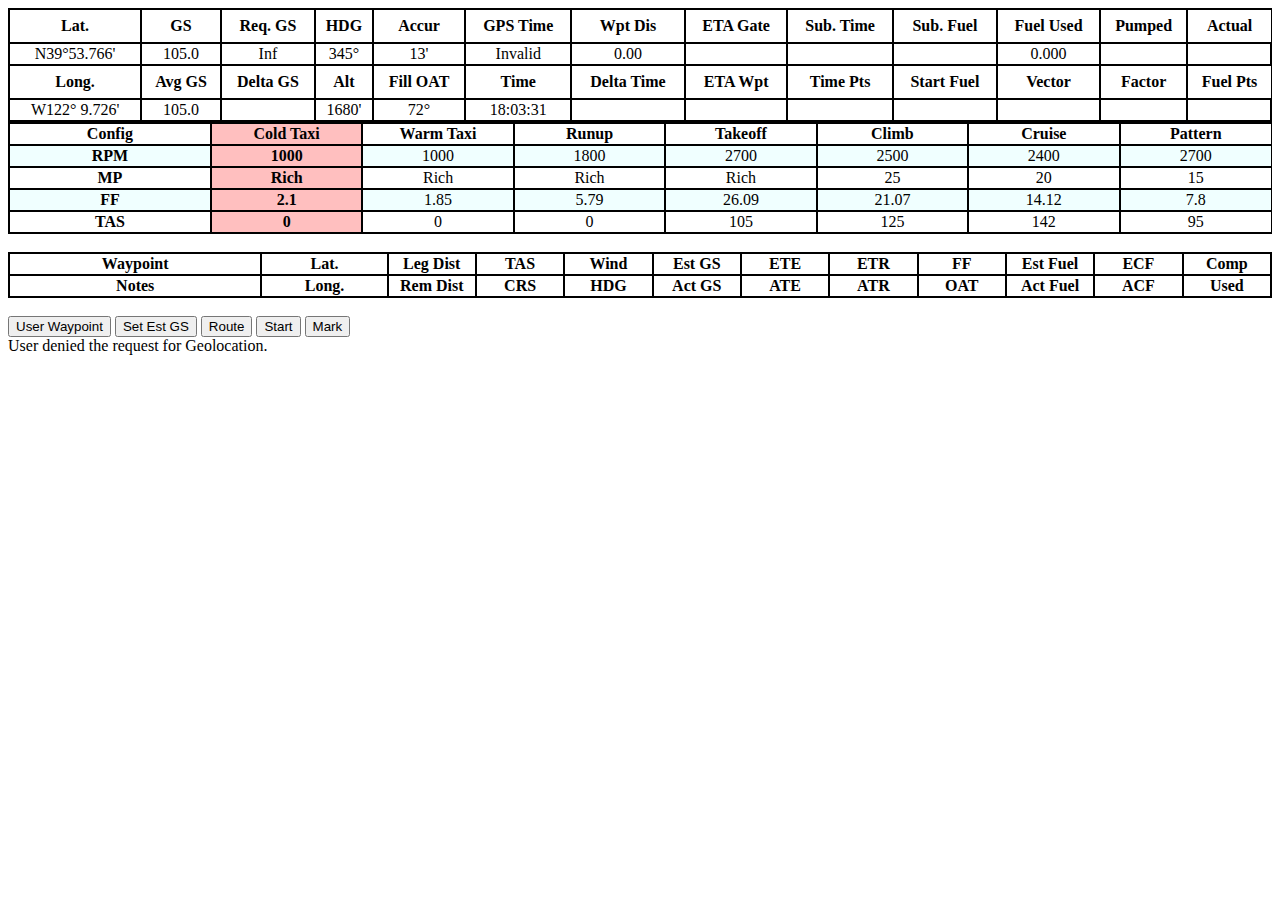
==== docs/index.html @ 233aa314 "Trying again with relative manifest path." ====
<!doctype html>
<html lang="en" manifest="rally-tracker.manifest">
<head>
<meta charset="utf-8">
<meta name="description" content="Rally Tracker">
<meta name="author" content="Michael Saboff">

<title>Rally Tracker</title>

<link rel="stylesheet" href="css/styles.css">
<script src="js/waypoints.json"></script>
<script src="js/main.js"></script>
</head>

<body onload="init()">
<table id="statusTable" style="width:100%">
  <thead>
    <tr>
      <th class="status-center">Lat.</th>
      <th class="status-center">GS</th>
      <th class="status-center">Req. GS</th>
      <th class="status-center">HDG</th>
      <th class="status-center">Accur</th>
      <th class="status-center">GPS Time</th>
      <th class="status-center">Wpt Dis</th>
      <th class="status-center">ETA Gate</th>
      <th class="status-center">Sub. Time</th>
      <th class="status-center">Sub. Fuel</th>
      <th class="status-center">Fuel Used</th>
      <th class="status-center">Pumped</th>
      <th class="status-center">Actual</th>
    </tr>
  </thead>
  <thead>
    <tr>
      <td><div class="status-center" id="currentLatitude"></div></td>
      <td><div class="status-center" id="currentSpeed"></div></td>
      <td><div class="status-center" id="requiredGS"></div></td>
      <td><div class="status-center" id="currentHeading"></div></td>
      <td><div class="status-center" id="currentAccuracy"></div></td>
      <td><div class="status-center" id="currentTimeStamp"></div></td>
      <td><div class="status-center" id="distanceToWaypoint"></div></td>
      <td><div class="status-center" id="timeToGate"></div></td>
      <td><div class="status-center" id="submittedTime"></div></td>
      <td><div class="status-center" id="submittedFuel"></div></td>
      <td><div class="status-center" id="fuelUsed"></div></td>
      <td><div class="status-center" id="fuelPumped"></div></td>
      <td><div class="status-center" id="actualFuel"></div></td>
    </tr>
  </thead>
  <thead>
    <tr>
      <th class="status-center">Long.</th>
      <th class="status-center">Avg GS</th>
      <th class="status-center">Delta GS</th>
      <th class="status-center">Alt</th>
      <th class="status-center">Fill OAT</th>
      <th class="status-center">Time</th>
      <th class="status-center">Delta Time</th>
      <th class="status-center">ETA Wpt</th>
      <th class="status-center">Time Pts</th>
      <th class="status-center">Start Fuel</th>
      <th class="status-center">Vector</th>
      <th class="status-center">Factor</th>
      <th class="status-center">Fuel Pts</th>
    </tr>
  </thead>
  <thead>
    <tr>
      <td><div class="status-center" id="currentLongitude"></div></td>
      <td><div class="status-center" id="averageSpeed"></div></td>
      <td><div class="status-center" id="deltaGS"></div></td>
      <td><div class="status-center" id="currentAltitude"></div></td>
      <td><div class="status-center" id="fillOAT"></div></td>
      <td><div class="status-center" id="currentTime"></div></td>
      <td><div class="status-center" id="deltaTime"></div></td>
      <td><div class="status-center" id="timeToWaypoint"></div></td>
      <td><div class="status-center" id="timePoints"></div></td>
      <td><div class="status-center" id="startFuel"></div></td>
      <td><div class="status-center" id="fuelVector"></div></td>
      <td><div class="status-center" id="pumpFactor"></div></td>
      <td><div class="status-center" id="fuelPoints"></div></td>
    </tr>
  </thead>
</table>
<table id="engineConfigs" style="width:100%">
  <tr class="config-row">
    <th style="width:16%">Config</th>
  </tr>
  <tr class="config-row">
    <th>RPM</th>
  </tr>
  <tr class="config-row">
    <th>MP</th>
  </tr>
  <tr class="config-row">
    <th>FF</th>
  </tr>
  <tr class="config-row">
    <th>TAS</th>
  </tr>
</table>
<br>
<table id="waypointHeader" style="width:100%">
  <tr>
    <th style="width:20%">Waypoint</th>
    <th style="width:10%">Lat.</th>
    <th style="width:7%">Leg Dist</th>
    <th style="width:7%">TAS</th>
    <th style="width:7%">Wind</th>
    <th style="width:7%">Est GS</th>
    <th style="width:7%">ETE</th>
    <th style="width:7%">ETR</th>
    <th style="width:7%">FF</th>
    <th style="width:7%">Est Fuel</th>
    <th style="width:7%">ECF</th>
    <th style="width:7%">Comp</th>
  </tr>
  <tr>
    <th>Notes</th>
    <th>Long.</th>
    <th>Rem Dist</th>
    <th>CRS</th>
    <th>HDG</th>
    <th>Act GS</th>
    <th>ATE</th>
    <th>ATR</th>
    <th>OAT</th>
    <th>Act Fuel</th>
    <th>ACF</th>
    <th>Used</th>
  </tr>
</table>
<table id="waypoints" class="scroll" style="width:100%">
</table>
<br>
<div id="user-waypoint-popup" class="white_content">
  <h2>User Waypoint</h2>
  Name: <input type="text" id="UserWaypointPopup_name"><br>
  Description: <input type="text" id="UserWaypointPopup_description"><br>
  Latitude: <input type="text" id="UserWaypointPopup_latitude"><br>
  Longitude: <input type="text" id="UserWaypointPopup_longitude"><br>
  <button onclick="createUserWaypoint()">Create</button>
  <button onclick="editUserWaypoint()">Edit</button>
  <button onclick="hideUserWaypointPopup()">Done</button>
</div>
<div id="route-popup" class="white_content">
  <h2>Edit Route</h2>
  Route: <textarea rows="4" cols="80" autocomplete="off" autocorrect="off" autocapitalize="off" spellcheck="false" id="routePopup_route"></textarea><br>
  <button onclick="cancelRoutePopup()">Cancel</button>
  <button onclick="submitRoutePopup()">Submit</button>
</div>
<div id="gs-popup" class="white_content">
  <h2>Set Ground Speed</h2>
   Ground Speed: <input type="text" id="GroundSpeedPopup_gs"><br>
  <button onclick="cancelGroundSpeedPopup()">Cancel</button>
  <button onclick="submitGroundSpeedPopup()">Submit</button>
</div>
<div id="tas-popup" class="white_content">
  <h2>True Airspeed</h2>
  Est True Airspeed: <input type="text" id="EditTASPopup_tas"><br>
  <button onclick="cancelEditTASPopup()">Cancel</button>
  <button onclick="submitEditTASPopup()">Submit</button>
</div>
<div id="wind-popup" class="white_content">
  <h2>Wind</h2>
  Wind Direection: <input type="text" id="WindPopup_direction">
  At Speed: <input type="text" id="WindPopup_speed"><br>
  <button onclick="cancelWindPopup()">Cancel</button>
  <button onclick="submitWindPopup()">Submit</button>
</div>
<div id="oat-popup" class="white_content">
  <h2>OAT</h2>
  Temp &deg;F: <input type="text" id="OATPopup_oat">
  <button onclick="cancelOATPopup()">Cancel</button>
  <button onclick="submitOATPopup()">Submit</button>
</div>
<button onclick="showUserWaypointPopup()">User Waypoint</button>
<button onclick="showGroundSpeedPopup()">Set Est GS</button>
<button onclick="showRoutePopup()">Route</button>
<button onclick="startRunning()">Start</button>
<button onclick="markLeg()">Mark</button>
<br>
<div id="fade" class="black_overlay"></div>
<div id="status"></div>
</body>
</html>
---- docs/css/styles.css ----
#statusTable {
    border: 1px solid black;
    border-spacing: 0;
}

#engineConfigs {
    border: 1px solid black;
    border-spacing: 0;
}

#waypointHeader {
    border: 1px solid black;
    border-bottom: hidden;
    border-spacing: 0;
}

table, th, td {
    border: 1px solid black;
}

table.scroll {
    width: 100%; /* 140px * 5 column + 16px scrollbar width */
    border-top: hidden;
    border-spacing: 0;
/*    border: 2px solid black; */
}

table.scroll tbody,
table.scroll thead tr { display: block; }

table.scroll tbody {
/*    height: 00px; */
    overflow-y: auto;
    overflow-x: hidden;
}

table.scroll tbody td,
table.scroll thead th {
    width: 140px; */
    border-right: 1px solid black;
}

/*
table.scroll thead th:last-child {
    width: 156px; /* 140px + 16px scrollbar width */
/*} */

thead tr th {
    height: 30px;
    line-height: 30px;
    /*text-align: left;*/
}

tbody { border-top: 2px solid black; }

tbody td:last-child, thead th:last-child {
    border-right: none !important;
}

tr:hover {
    background-color: #f5f5f5;
}

.config-row:nth-child(even) {
    background-color: Azure;
}

.status-center {
    text-align: center;
}

.delta-speed-behind {
    background-color: LightCoral;
}

.delta-speed-ahead {
    background-color: Yellow;
}

.delta-speed-close {
    background-color: LightGreen;
}

.engine-config-type {
    font-weight: bold;
    width: 12%;
}

.engine-config {
    text-align: center;
}

.engine-config-highlight {
    text-align: center;
    font-weight: bold;
    background-color: #ffbfbf;
}

.waypoint-row-even {
    background-color: White;
}

.waypoint-row-odd {
    background-color: Azure;
}

.waypoint-row {
    text-align: center;
}

.waypoint-row-highlight {
    text-align: center;
    background-color: #ffbfbf;
}

.black_overlay{
    display: none;
    position: absolute;
    top: 0%;
    left: 0%;
    width: 100%;
    height: 100%;
    background-color: black;
    z-index:1001;
    -moz-opacity: 0.8;
    opacity:.50;
    filter: alpha(opacity=80);
}

.white_content {
    display: none;
    position: absolute;
    top: 25%;
    left: 25%;
    width: 50%;
    height: 50%;
    padding: 16px;
    border: 10px solid blue;
    background-color: white;
    z-index:1002;
    overflow: auto;
}
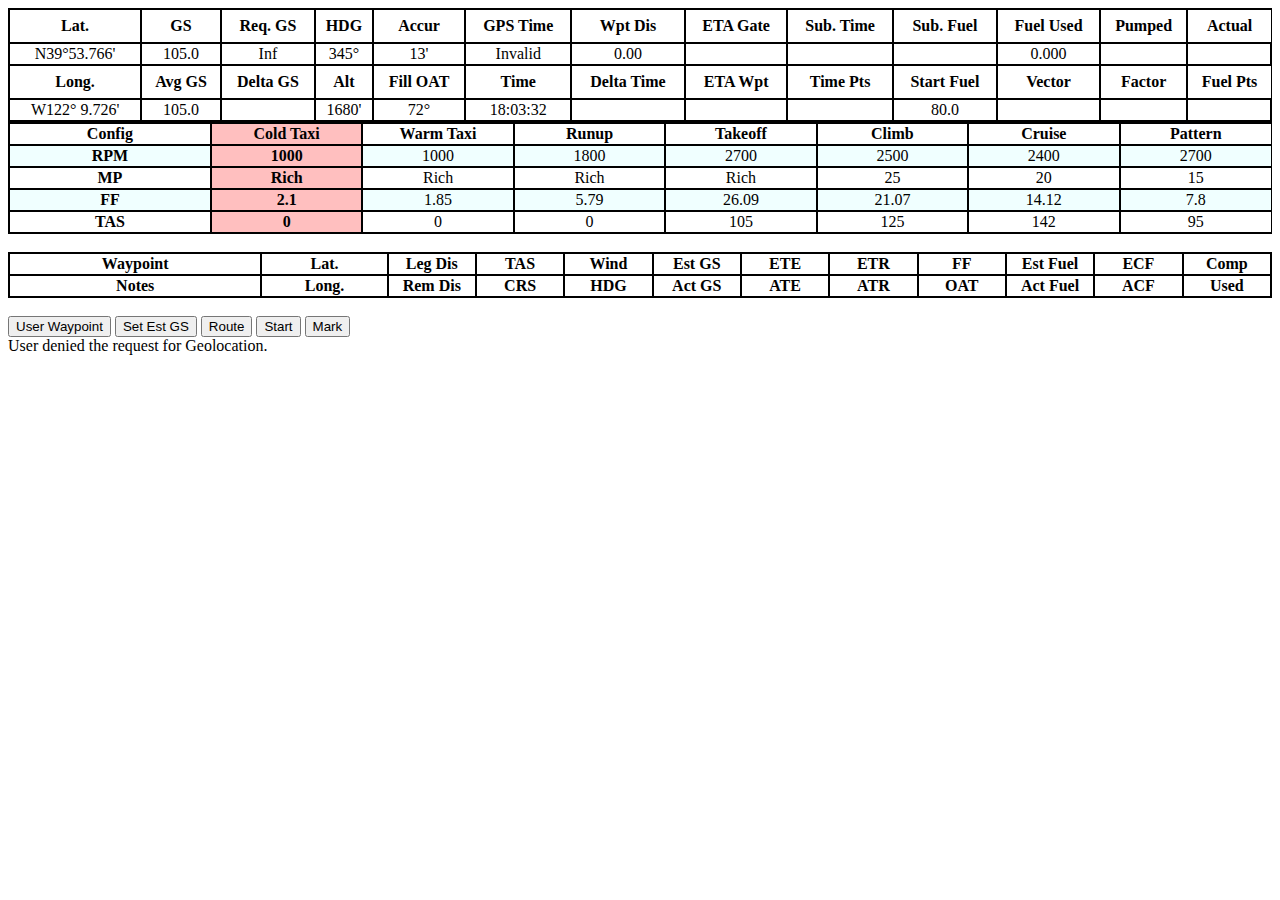
==== commit 98853f5d: "Shortened Leg distance headers to avoid iPad wrap.  Fixed FlightStatus to show start fuel." ====
--- a/docs/index.html
+++ b/docs/index.html
@@ -105,7 +105,7 @@
   <tr>
     <th style="width:20%">Waypoint</th>
     <th style="width:10%">Lat.</th>
-    <th style="width:7%">Leg Dist</th>
+    <th style="width:7%">Leg Dis</th>
     <th style="width:7%">TAS</th>
     <th style="width:7%">Wind</th>
     <th style="width:7%">Est GS</th>
@@ -119,7 +119,7 @@
   <tr>
     <th>Notes</th>
     <th>Long.</th>
-    <th>Rem Dist</th>
+    <th>Rem Dis</th>
     <th>CRS</th>
     <th>HDG</th>
     <th>Act GS</th>
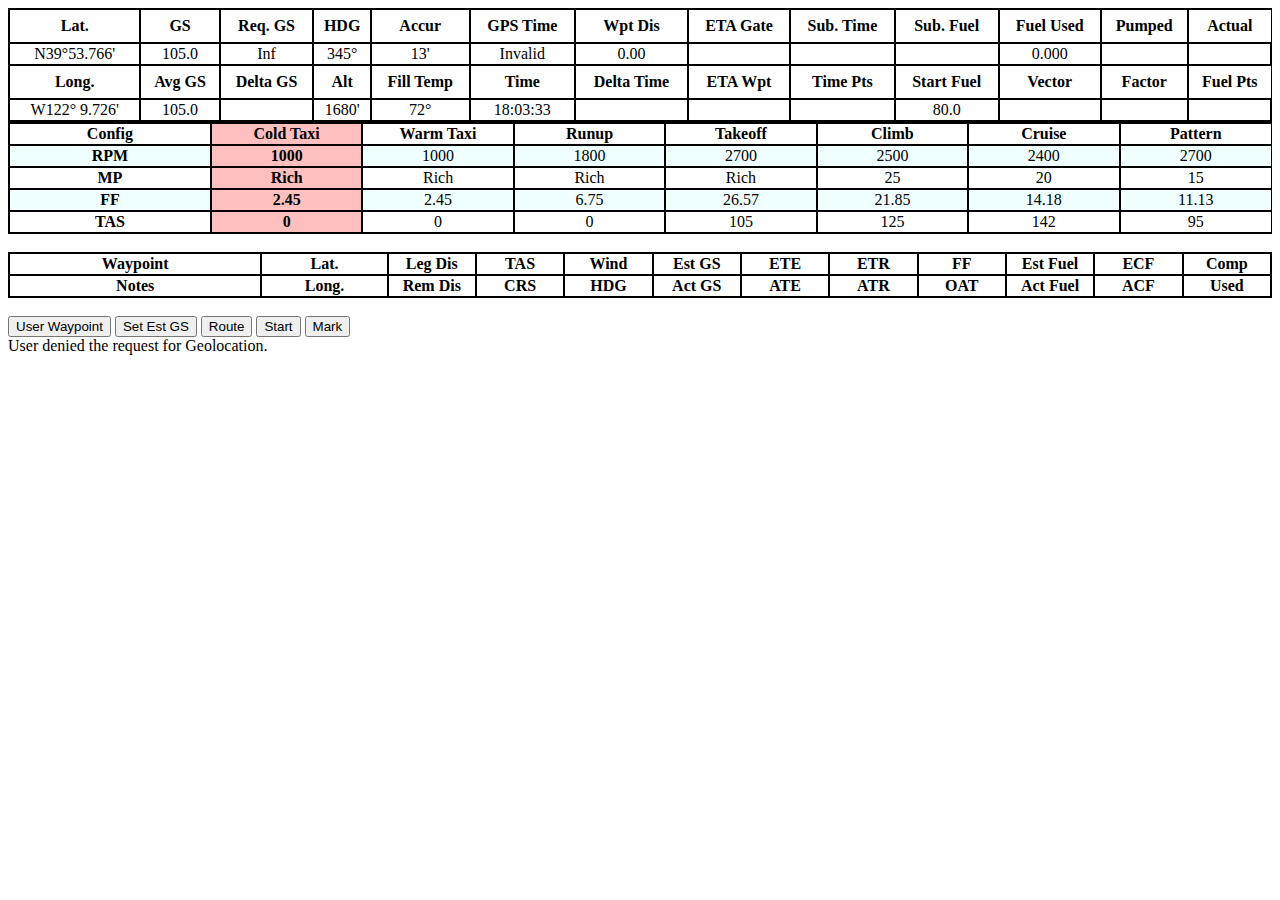
==== commit 77c30a11: "Changes to Temp compensation.  - Separated out fill temp from the start leg.  Now we compensate for " ====
--- a/docs/index.html
+++ b/docs/index.html
@@ -54,7 +54,7 @@
       <th class="status-center">Avg GS</th>
       <th class="status-center">Delta GS</th>
       <th class="status-center">Alt</th>
-      <th class="status-center">Fill OAT</th>
+      <th class="status-center">Fill Temp</th>
       <th class="status-center">Time</th>
       <th class="status-center">Delta Time</th>
       <th class="status-center">ETA Wpt</th>
@@ -169,12 +169,6 @@
   <button onclick="cancelWindPopup()">Cancel</button>
   <button onclick="submitWindPopup()">Submit</button>
 </div>
-<div id="oat-popup" class="white_content">
-  <h2>OAT</h2>
-  Temp &deg;F: <input type="text" id="OATPopup_oat">
-  <button onclick="cancelOATPopup()">Cancel</button>
-  <button onclick="submitOATPopup()">Submit</button>
-</div>
 <button onclick="showUserWaypointPopup()">User Waypoint</button>
 <button onclick="showGroundSpeedPopup()">Set Est GS</button>
 <button onclick="showRoutePopup()">Route</button>
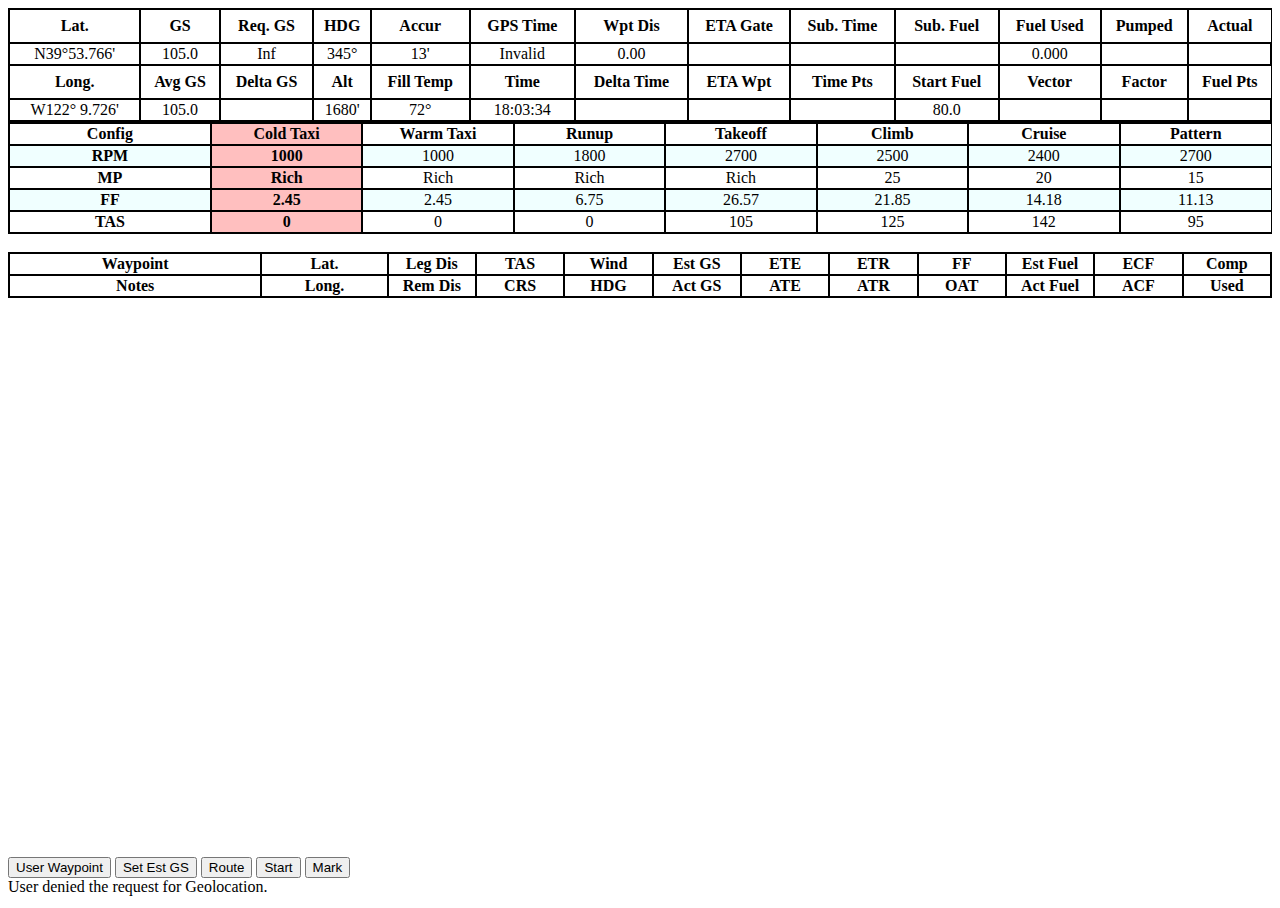
==== commit 7c95640b: "Made the header and footer fixed, but the Leg table scrollable." ====
--- a/docs/index.html
+++ b/docs/index.html
@@ -11,9 +11,9 @@
 <script src="js/waypoints.json"></script>
 <script src="js/main.js"></script>
 </head>
-
 <body onload="init()">
-<table id="statusTable" style="width:100%">
+<header>
+<table id="statusTable">
   <thead>
     <tr>
       <th class="status-center">Lat.</th>
@@ -131,9 +131,24 @@
     <th>Used</th>
   </tr>
 </table>
-<table id="waypoints" class="scroll" style="width:100%">
-</table>
+</header>
+  <section>
+  <div class="scrolling">
+    <table id="waypoints" class="scroll" style="width:100%">
+    </table>
+  </div>
+  </section>
 <br>
+<footer>
+<button onclick="showUserWaypointPopup()">User Waypoint</button>
+<button onclick="showGroundSpeedPopup()">Set Est GS</button>
+<button onclick="showRoutePopup()">Route</button>
+<button onclick="startRunning()">Start</button>
+<button onclick="markLeg()">Mark</button>
+<br>
+<div id="fade" class="black_overlay"></div>
+<div id="status"></div>
+</footer>
 <div id="user-waypoint-popup" class="white_content">
   <h2>User Waypoint</h2>
   Name: <input type="text" id="UserWaypointPopup_name"><br>
@@ -169,13 +184,5 @@
   <button onclick="cancelWindPopup()">Cancel</button>
   <button onclick="submitWindPopup()">Submit</button>
 </div>
-<button onclick="showUserWaypointPopup()">User Waypoint</button>
-<button onclick="showGroundSpeedPopup()">Set Est GS</button>
-<button onclick="showRoutePopup()">Route</button>
-<button onclick="startRunning()">Start</button>
-<button onclick="markLeg()">Mark</button>
-<br>
-<div id="fade" class="black_overlay"></div>
-<div id="status"></div>
 </body>
 </html>
--- a/docs/css/styles.css
+++ b/docs/css/styles.css
@@ -1,6 +1,7 @@
 #statusTable {
     border: 1px solid black;
     border-spacing: 0;
+    width: 100%;
 }
 
 #engineConfigs {
@@ -18,6 +19,34 @@
     border: 1px solid black;
 }
 
+html, body {
+    height: 100%;
+}
+
+body {
+    display: flex;
+    flex-direction: column;
+    overflow: hidden;
+}
+
+header {
+    top: 0px;
+    width: 100%;
+}
+
+footer {
+    display: block;
+    bottom: 12px;
+    position: relative;
+    width: 100%;
+}
+
+section {
+    flex-grow: 1;
+    overflow:auto;
+    width: 100%;
+}
+
 table.scroll {
     width: 100%; /* 140px * 5 column + 16px scrollbar width */
     border-top: hidden;
@@ -25,11 +54,7 @@
 /*    border: 2px solid black; */
 }
 
-table.scroll tbody,
-table.scroll thead tr { display: block; }
-
 table.scroll tbody {
-/*    height: 00px; */
     overflow-y: auto;
     overflow-x: hidden;
 }
@@ -39,11 +64,6 @@
     width: 140px; */
     border-right: 1px solid black;
 }
-
-/*
-table.scroll thead th:last-child {
-    width: 156px; /* 140px + 16px scrollbar width */
-/*} */
 
 thead tr th {
     height: 30px;
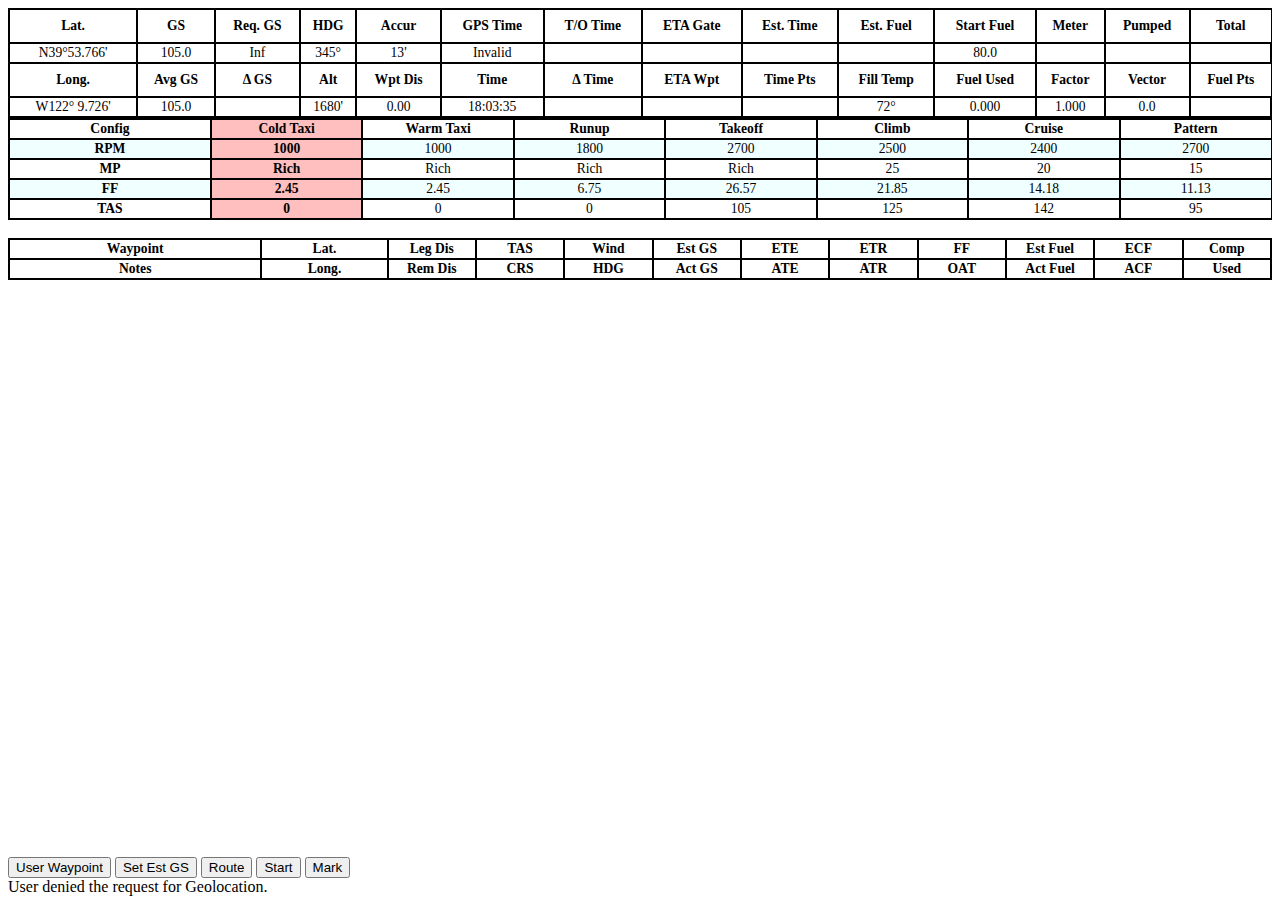
==== commit 21510b7b: "Adjusted page styles.  Rearranged and relabeld FlightStatus cells and added T/O Time and Pumped cell" ====
--- a/docs/index.html
+++ b/docs/index.html
@@ -22,13 +22,14 @@
       <th class="status-center">HDG</th>
       <th class="status-center">Accur</th>
       <th class="status-center">GPS Time</th>
-      <th class="status-center">Wpt Dis</th>
+      <th class="status-center">T/O Time</th>
       <th class="status-center">ETA Gate</th>
-      <th class="status-center">Sub. Time</th>
-      <th class="status-center">Sub. Fuel</th>
-      <th class="status-center">Fuel Used</th>
+      <th class="status-center">Est. Time</th>
+      <th class="status-center">Est. Fuel</th>
+      <th class="status-center">Start Fuel</th>
+      <th class="status-center">Meter</th>
       <th class="status-center">Pumped</th>
-      <th class="status-center">Actual</th>
+      <th class="status-center">Total</th>
     </tr>
   </thead>
   <thead>
@@ -39,29 +40,31 @@
       <td><div class="status-center" id="currentHeading"></div></td>
       <td><div class="status-center" id="currentAccuracy"></div></td>
       <td><div class="status-center" id="currentTimeStamp"></div></td>
-      <td><div class="status-center" id="distanceToWaypoint"></div></td>
+      <td><div class="status-center" id="takeoffTime"></div></td>
       <td><div class="status-center" id="timeToGate"></div></td>
       <td><div class="status-center" id="submittedTime"></div></td>
       <td><div class="status-center" id="submittedFuel"></div></td>
-      <td><div class="status-center" id="fuelUsed"></div></td>
+      <td><div class="status-center" id="startFuel"></div></td>
+      <td><div class="status-center" id="fuelMeter"></div></td>
       <td><div class="status-center" id="fuelPumped"></div></td>
-      <td><div class="status-center" id="actualFuel"></div></td>
+      <td><div class="status-center" id="totalFuel"></div></td>
     </tr>
   </thead>
   <thead>
     <tr>
       <th class="status-center">Long.</th>
       <th class="status-center">Avg GS</th>
-      <th class="status-center">Delta GS</th>
+      <th class="status-center">&Delta; GS</th>
       <th class="status-center">Alt</th>
-      <th class="status-center">Fill Temp</th>
+      <th class="status-center">Wpt Dis</th>
       <th class="status-center">Time</th>
-      <th class="status-center">Delta Time</th>
+      <th class="status-center">&Delta; Time</th>
       <th class="status-center">ETA Wpt</th>
       <th class="status-center">Time Pts</th>
-      <th class="status-center">Start Fuel</th>
+      <th class="status-center">Fill Temp</th>
+      <th class="status-center">Fuel Used</th>
+      <th class="status-center">Factor</th>
       <th class="status-center">Vector</th>
-      <th class="status-center">Factor</th>
       <th class="status-center">Fuel Pts</th>
     </tr>
   </thead>
@@ -71,14 +74,15 @@
       <td><div class="status-center" id="averageSpeed"></div></td>
       <td><div class="status-center" id="deltaGS"></div></td>
       <td><div class="status-center" id="currentAltitude"></div></td>
-      <td><div class="status-center" id="fillOAT"></div></td>
+      <td><div class="status-center" id="distanceToWaypoint"></div></td>
       <td><div class="status-center" id="currentTime"></div></td>
       <td><div class="status-center" id="deltaTime"></div></td>
       <td><div class="status-center" id="timeToWaypoint"></div></td>
       <td><div class="status-center" id="timePoints"></div></td>
-      <td><div class="status-center" id="startFuel"></div></td>
-      <td><div class="status-center" id="fuelVector"></div></td>
-      <td><div class="status-center" id="pumpFactor"></div></td>
+      <td><div class="status-center" id="fillOAT"></div></td>
+      <td><div class="status-center" id="fuelUsed"></div></td>
+      <td><div class="status-center" id="pumpFactor">1.000</div></td>
+      <td><div class="status-center" id="fuelVector">0.0</div></td>
       <td><div class="status-center" id="fuelPoints"></div></td>
     </tr>
   </thead>
--- a/docs/css/styles.css
+++ b/docs/css/styles.css
@@ -1,18 +1,24 @@
 #statusTable {
     border: 1px solid black;
     border-spacing: 0;
+    font-family: BanglaSangamMN;
+    font-size: 85%;
     width: 100%;
 }
 
 #engineConfigs {
     border: 1px solid black;
     border-spacing: 0;
+    font-family: BanglaSangamMN;
+    font-size: 85%;
 }
 
 #waypointHeader {
     border: 1px solid black;
     border-bottom: hidden;
     border-spacing: 0;
+    font-family: BanglaSangamMN;
+    font-size: 85%;
 }
 
 table, th, td {
@@ -21,12 +27,17 @@
 
 html, body {
     height: 100%;
+    overflow: hidden;
+    position: fixed;
+    top: 0;
+    bottom: 0;
+    left: 0;
+    right: 0;
 }
 
 body {
     display: flex;
     flex-direction: column;
-    overflow: hidden;
 }
 
 header {
@@ -51,6 +62,8 @@
     width: 100%; /* 140px * 5 column + 16px scrollbar width */
     border-top: hidden;
     border-spacing: 0;
+    font-family: BanglaSangamMN;
+    font-size: 85%;
 /*    border: 2px solid black; */
 }
 
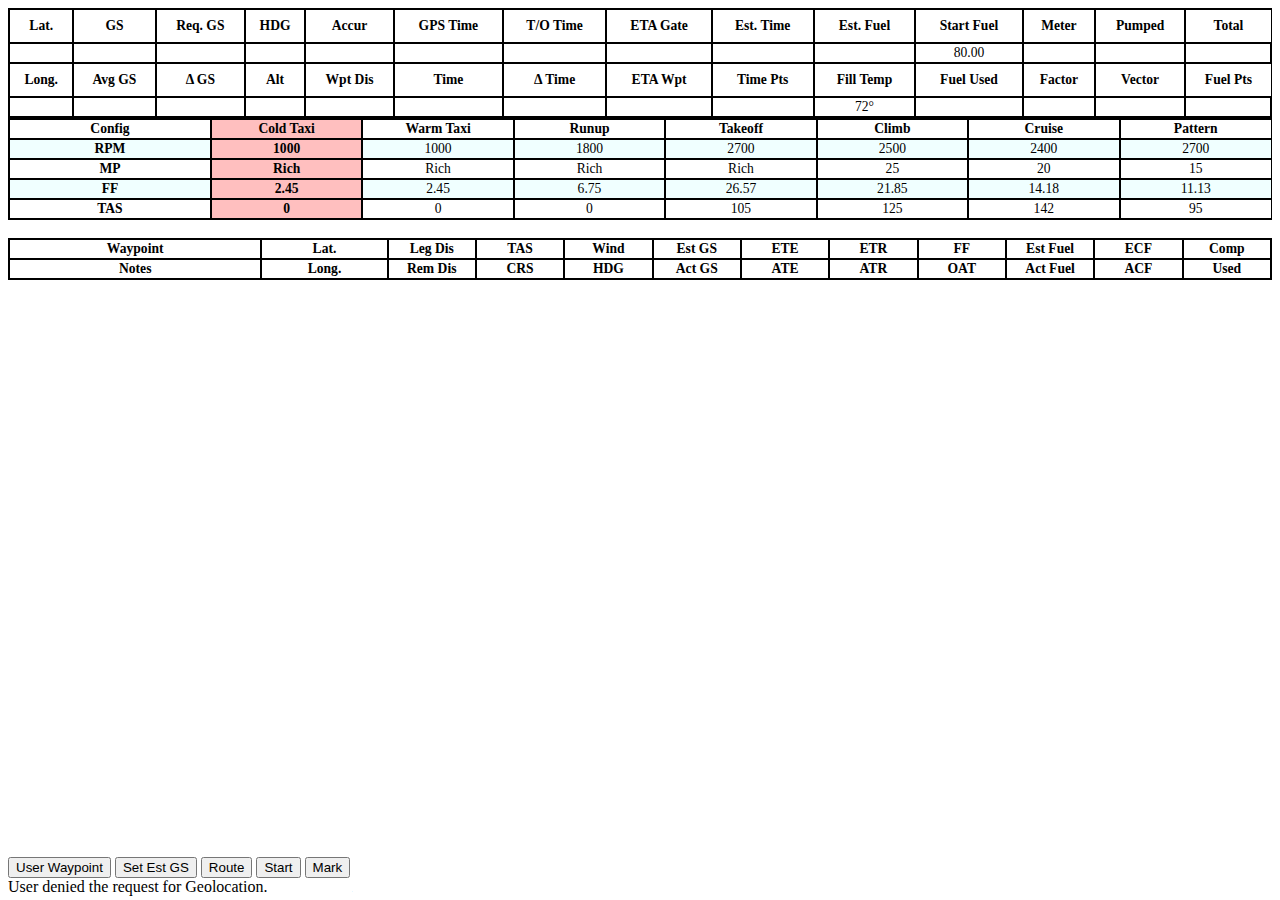
==== commit 1cdc0b69: "Implemented in flight actual fuel estimates and post flight fuel calculation with scoring." ====
--- a/docs/index.html
+++ b/docs/index.html
@@ -81,8 +81,8 @@
       <td><div class="status-center" id="timePoints"></div></td>
       <td><div class="status-center" id="fillOAT"></div></td>
       <td><div class="status-center" id="fuelUsed"></div></td>
-      <td><div class="status-center" id="pumpFactor">1.000</div></td>
-      <td><div class="status-center" id="fuelVector">0.0</div></td>
+      <td><div class="status-center" id="pumpFactor"></div></td>
+      <td><div class="status-center" id="fuelVector"></div></td>
       <td><div class="status-center" id="fuelPoints"></div></td>
     </tr>
   </thead>
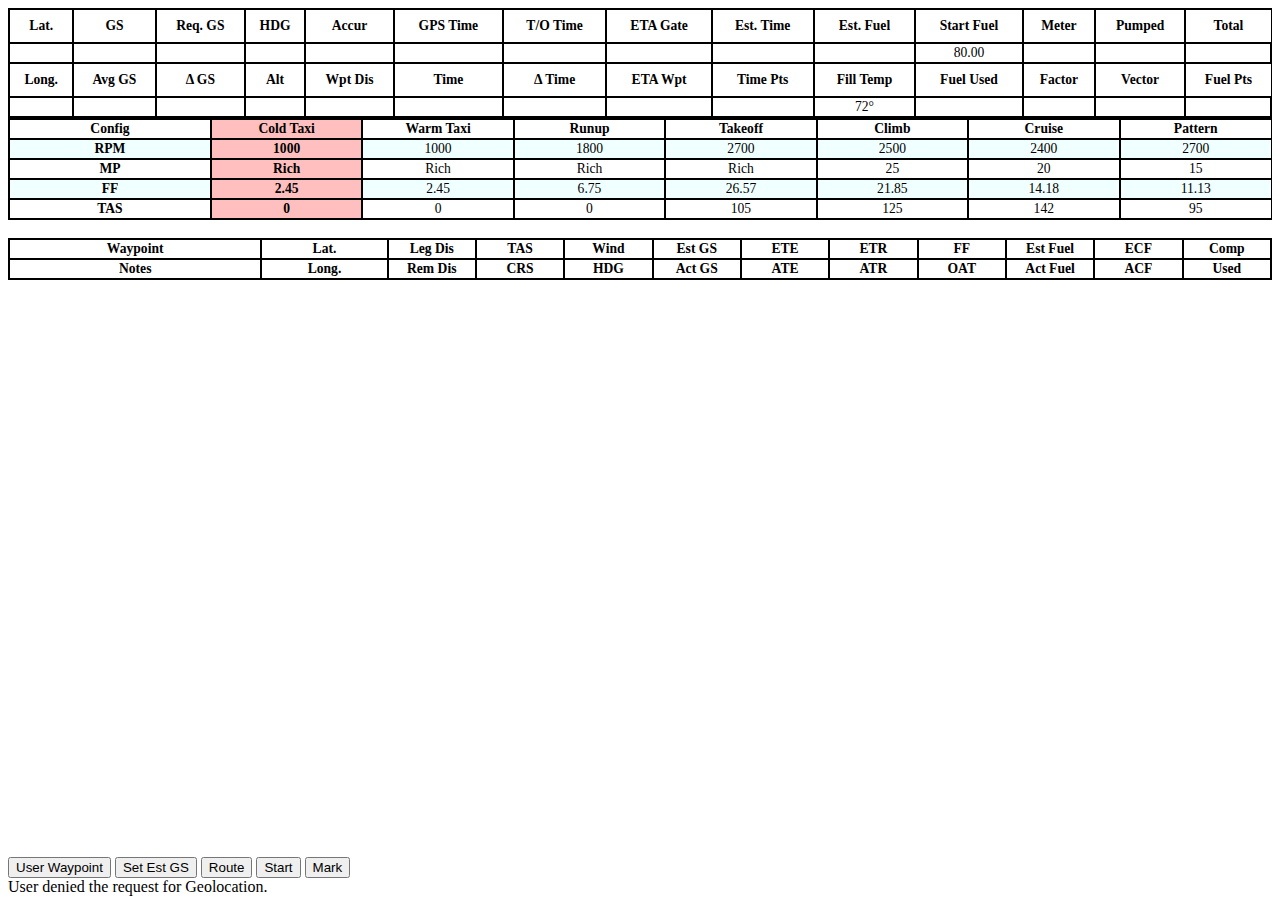
==== commit 8f504090: "Updated the FAA DB to 10 Sept 2020." ====
--- a/docs/index.html
+++ b/docs/index.html
@@ -40,7 +40,7 @@
       <td><div class="status-center" id="currentHeading"></div></td>
       <td><div class="status-center" id="currentAccuracy"></div></td>
       <td><div class="status-center" id="currentTimeStamp"></div></td>
-      <td><div class="status-center" id="takeoffTime"></div></td>
+      <td><div class="status-center" id="takeoffTime" onclick="showStartTimeAdjustPopup()"></div></td>
       <td><div class="status-center" id="timeToGate"></div></td>
       <td><div class="status-center" id="submittedTime"></div></td>
       <td><div class="status-center" id="submittedFuel"></div></td>
@@ -153,6 +153,15 @@
 <div id="fade" class="black_overlay"></div>
 <div id="status"></div>
 </footer>
+<div id="start-time-adjust-popup" class="white_content">
+  <h2>Start Time Adjust</h2>
+  <button class="time_adjust" onclick="restoreOriginalTakeoffTime()" id="StartTimeAdjustPopup_orig"></button><br>
+  <button class="time_adjust" onclick="adjustStartTimeSeconds(0)" id="StartTimeAdjustPopup_seconds0"></button><br>
+  <button class="time_adjust" onclick="adjustStartTimeSeconds(15)" id="StartTimeAdjustPopup_seconds15"></button><br>
+  <button class="time_adjust" onclick="adjustStartTimeSeconds(30)" id="StartTimeAdjustPopup_seconds30"></button><br>
+  <button class="time_adjust" onclick="adjustStartTimeSeconds(45)" id="StartTimeAdjustPopup_seconds45"></button><br>
+  <button class="time_adjust" onclick="hideStartTimeAdjustPopup()">Cancel</button>
+</div>
 <div id="user-waypoint-popup" class="white_content">
   <h2>User Waypoint</h2>
   Name: <input type="text" id="UserWaypointPopup_name"><br>
--- a/docs/css/styles.css
+++ b/docs/css/styles.css
@@ -172,4 +172,18 @@
     background-color: white;
     z-index:1002;
     overflow: auto;
-}+}
+
+.time_adjust {
+    background-color: white; 
+    color: black; 
+    border: 2px solid #4CAF50;
+    ext-align: center;
+    font-size: large;
+    font-weight: bold;
+}
+
+.time_adjust:hover {
+    background-color: #4CAF50;
+    color: white;
+}
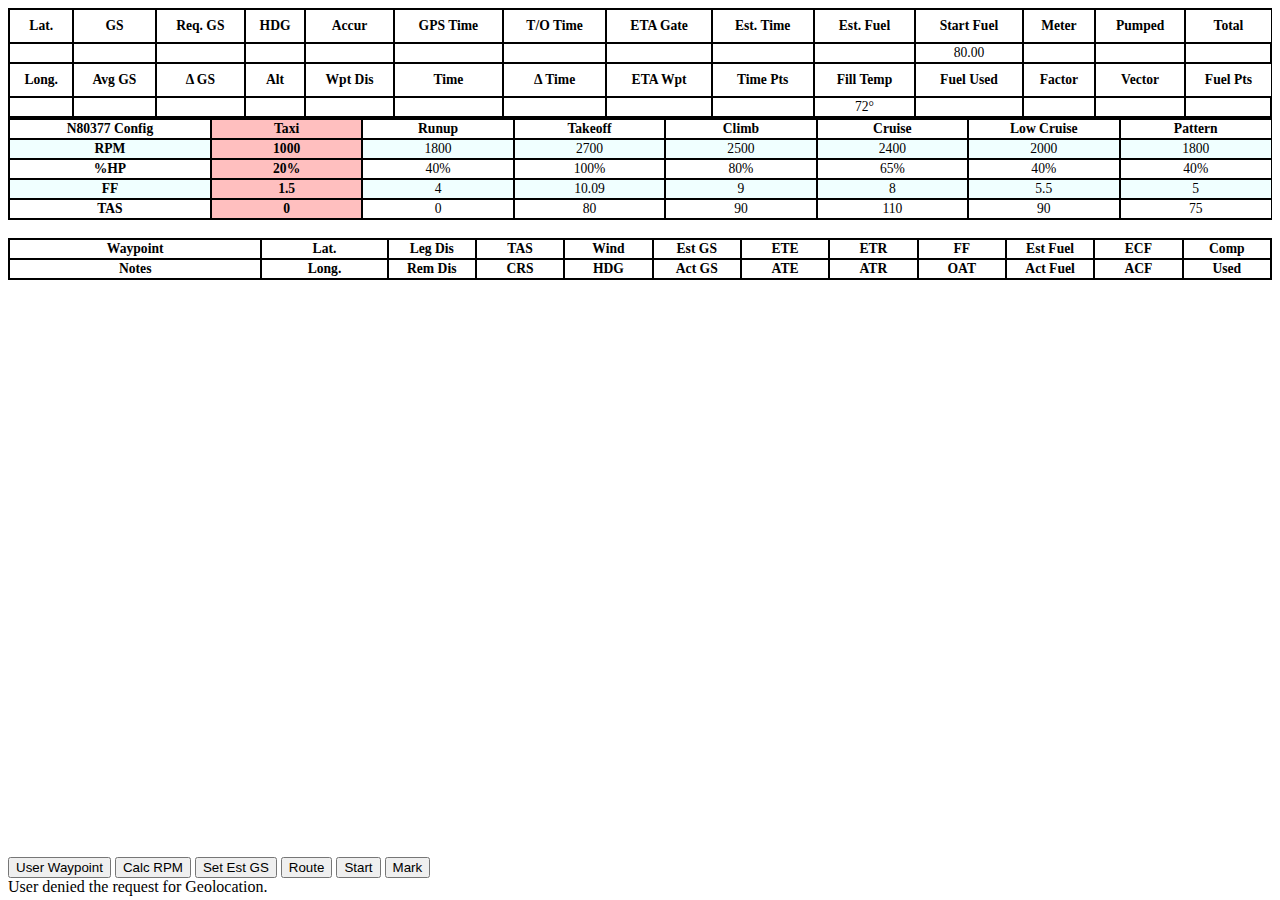
==== commit 3a55ef93: "Changed EngineConfig to work with a second aircraft. Eliminated the distinction between cold and war" ====
--- a/docs/index.html
+++ b/docs/index.html
@@ -89,13 +89,13 @@
 </table>
 <table id="engineConfigs" style="width:100%">
   <tr class="config-row">
-    <th style="width:16%">Config</th>
+    <th style="width:16%" id="engine-config-name">Config</th>
   </tr>
   <tr class="config-row">
     <th>RPM</th>
   </tr>
   <tr class="config-row">
-    <th>MP</th>
+    <th id="engine-config-power">MP</th>
   </tr>
   <tr class="config-row">
     <th>FF</th>
@@ -145,6 +145,7 @@
 <br>
 <footer>
 <button onclick="showUserWaypointPopup()">User Waypoint</button>
+<button onclick="showCalcRPMFromPercentHPPopup()">Calc RPM</button>
 <button onclick="showGroundSpeedPopup()">Set Est GS</button>
 <button onclick="showRoutePopup()">Route</button>
 <button onclick="startRunning()">Start</button>
@@ -172,6 +173,58 @@
   <button onclick="editUserWaypoint()">Edit</button>
   <button onclick="hideUserWaypointPopup()">Done</button>
 </div>
+<div id="calc-rpm-from-percent-powerpopup" class="white_content">
+  <h2>Engine RPM From %BHP and Pressure Alt</h2>
+  <b>Pressure Alt:</b> <input type="text" id="CalcRPMFromPctPowerPopup_pressureAlt" size="6">
+  <b>OAT &deg;F:</b> <input type="text" id="CalcRPMFromPctPowerPopup_OAT" size="5">
+  <b>%BHP:</b> <input type="text" id="CalcRPMFromPctPowerPopup_percentHP" size="3">
+  <b>Calculated RPM:</b> <span id="CalcRPMFromPctPowerPopup_calcRPM">&nbsp;&nbsp;&nbsp;&nbsp;&nbsp;&nbsp;&nbsp;&nbsp;</span>
+  <b>Std Temp:</b> <span id="CalcRPMFromPctPowerPopup_calcStdTemp">&nbsp;&nbsp;&nbsp;&nbsp;&nbsp;&nbsp;&nbsp;&nbsp;&nbsp;&nbsp;&nbsp;</span>
+  <b>Density Alt:</b> <span id="CalcRPMFromPctPowerPopup_calcDensityAlt">&nbsp;&nbsp;&nbsp;&nbsp;&nbsp;&nbsp;&nbsp;&nbsp;</span>
+  <button onclick="calculateRPM()">Calculate</button>
+  <button onclick="hideCalcRPMPopup()">Done</button>
+  <br><br>
+  <table id="CessnaCruisePerf" style="width:100%">
+  <tr>
+    <th rowspan="2" class="centered-cell" style="width:15%;">Pressure<br>Altitude</th>
+    <th rowspan="2" class="centered-cell" style="width:10%;">RPM</th>
+    <th colspan="3" class="centered-cell" style="width:25%;">20&deg;C/36&deg;F Below<br>Standard Temperature</th>
+    <th colspan="3" class="centered-cell" style="width:25%;">Standard<br>Temperature</th>
+    <th colspan="3" class="centered-cell" style="width:25%;">20&deg;C/36&deg;F Above<br>Standard Temperature</th>
+  </tr>
+  <tr>
+    <th class="centered-cell" style="width:8%;">%BHP</th>
+    <th class="centered-cell" style="width:9%;">KTAS</th>
+    <th class="centered-cell" style="width:8%;">GPH</th>
+    <th class="centered-cell" style="width:8%;">%BHP</th>
+    <th class="centered-cell" style="width:9%;">KTAS</th>
+    <th class="centered-cell" style="width:8%;">GPH</th>
+    <th class="centered-cell" style="width:8%;">%BHP</th>
+    <th class="centered-cell" style="width:9%;">KTAS</th>
+    <th class="centered-cell" style="width:8%;">GPH</th>
+  </tr>
+  <tr><td style="text-align: center;" rowspan="5">2000</td><td>2550</td><td>80</td><td>114</td><td>8.8</td>
+    <td>75</td><td>113</td><td>8.2</td><td>71</td><td>113</td><td>7.8</td></tr>
+  <tr><td>2500</td><td>76</td><td>111</td><td>8.3</td><td>71</td><td>111</td><td>7.8</td><td>67</td><td>111</td><td>7.5</td></tr>
+  <tr><td>2400</td><td>68</td><td>107</td><td>7.5</td><td>64</td><td>107</td><td>7.2</td><td>61</td><td>106</td><td>6.9</td></tr>
+  <tr><td>2300</td><td>61</td><td>102</td><td>6.9</td><td>58</td><td>101</td><td>6.7</td><td>55</td><td>99</td><td>6.5</td></tr>
+  <tr><td>2200</td><td>55</td><td>96</td><td>6.4</td><td>52</td><td>95</td><td>6.2</td><td>49</td><td>93</td><td>6.1</td></tr>
+  <tr><td style="text-align: center;" rowspan="5">4000</td><td>2600</td><td>80</td><td>116</td><td>8.8</td>
+    <td>75</td><td>116</td><td>8.3</td><td>71</td><td>116</td><td>7.8</td></tr>
+  <tr><td>2500</td><td>72</td><td>111</td><td>7.9</td><td>68</td><td>111</td><td>7.5</td><td>64</td><td>110</td><td>7.2</td></tr>
+  <tr><td>2400</td><td>65</td><td>107</td><td>7.3</td><td>61</td><td>106</td><td>6.9</td><td>58</td><td>104</td><td>6.7</td></tr>
+  <tr><td>2300</td><td>58</td><td>101</td><td>6.7</td><td>55</td><td>100</td><td>6.5</td><td>53</td><td>98</td><td>6.3</td></tr>
+  <tr><td>2200</td><td>52</td><td>95</td><td>6.3</td><td>49</td><td>93</td><td>6.1</td><td>47</td><td>92</td><td>5.9</td></tr>
+  <tr><td style="text-align: center;" rowspan="6">6000</td><td>2650</td><td>80</td><td>118</td><td>8.8</td>
+    <td>75</td><td>118</td><td>8.2</td><td>71</td><td>118</td><td>7.8</td></tr>
+  <tr><td>2600</td><td>76</td><td>116</td><td>8.3</td><td>71</td><td>116</td><td>7.9</td><td>68</td><td>115</td><td>7.5</td></tr>
+  <tr><td>2500</td><td>69</td><td>111</td><td>7.6</td><td>65</td><td>110</td><td>7.2</td><td>62</td><td>109</td><td>7.0</td></tr>
+  <tr><td>2400</td><td>62</td><td>106</td><td>7.0</td><td>59</td><td>104</td><td>6.7</td><td>56</td><td>103</td><td>6.5</td></tr>
+  <tr><td>2300</td><td>56</td><td>100</td><td>6.5</td><td>53</td><td>98</td><td>6.3</td><td>50</td><td>97</td><td>6.1</td></tr>
+  <tr><td>2200</td><td>50</td><td>94</td><td>6.1</td><td>47</td><td>92</td><td>5.9</td><td>45</td><td>91</td><td>5.8</td></tr>
+  </table>
+  <i>From Cessna 172M POH Fig 5-7  Cruise Performance</i>
+</div>
 <div id="route-popup" class="white_content">
   <h2>Edit Route</h2>
   Route: <textarea rows="4" cols="80" autocomplete="off" autocorrect="off" autocapitalize="off" spellcheck="false" id="routePopup_route"></textarea><br>
--- a/docs/css/styles.css
+++ b/docs/css/styles.css
@@ -19,6 +19,11 @@
     border-spacing: 0;
     font-family: BanglaSangamMN;
     font-size: 85%;
+}
+
+#CessnaCruisePerf td {
+    text-align: right;
+    vertical-align: middle;
 }
 
 table, th, td {
@@ -96,6 +101,10 @@
 
 .config-row:nth-child(even) {
     background-color: Azure;
+}
+
+.centered-cell {
+    text-align: center;
 }
 
 .status-center {
